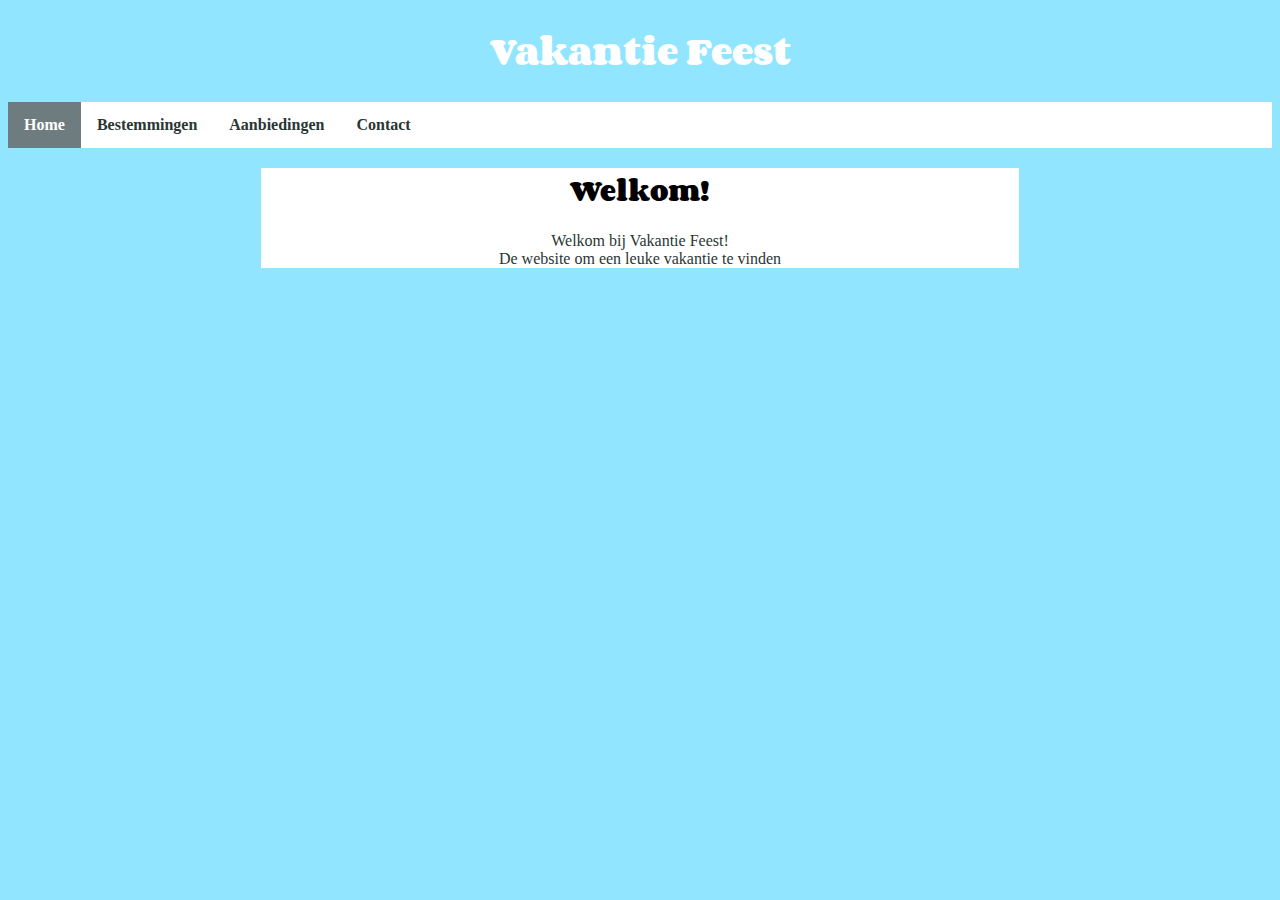
==== index.html @ 3e575629 "commit" ====
<!DOCTYPE html>
<html lang="en">
  <head>
    <meta charset="UTF-8">
    <title>Index</title>
    <link rel="stylesheet" href="style.css" type="text/css">
    <link href="http://fonts.googleapis.com/css?family=Corben:bold" rel="stylesheet" type="text/css">

  </head>
  <body>
    <div>
      <header>
        <h1>Vakantie Feest</h1>
      </header>
      <nav>
        <ul>
          <li><a class="active" href="#home">Home</a></li>
          <li><a href="bestemmingen.html">Bestemmingen</a></li>
          <li><a href="aanbiedingen.html">Aanbiedingen</a></li>
          <li><a href="contact.html">Contact</a></li>
        </ul>
      </nav>
      <article>
        <h2>Welkom!</h2>
        <p>
          Welkom bij Vakantie Feest!
          <br>
          De website om een leuke vakantie te vinden
        </p>
      </article>
    </div>
  </body>
</html>
---- style.css ----
h1{
  color: #fff;
  text-align: center;
  font-family: "Corben", Georgia,Times, serif;
}

h2{
  text-align: center;
  font-family: "Corben", Georgia,Times, serif;
}
body {

  background-color: #91E5FF;
}

ul {
  list-style-type: none;
  margin: 0;
  padding: 0;
  overflow: hidden;
  background-color: #fff;
}

li {
  float: left;
}

li a {
  display: block;
  color: #293634;
  text-align: center;
  padding: 14px 16px;
  text-decoration: none;
}

li a:hover:not(.active) {
  background-color: #F8F8FF;
}

li a.active {
  color: white;
  background-color: #6F7C7F;
}

article {
  margin: auto;
  width: 60%;
  background-color: #fff
}

p {
  text-align: center;
  font-family: Calibri;
  color: #293634;

}

img {
  max-width: 100%;
  height: auto;
  float: left;
}

a{
  font-weight: bolder;
}
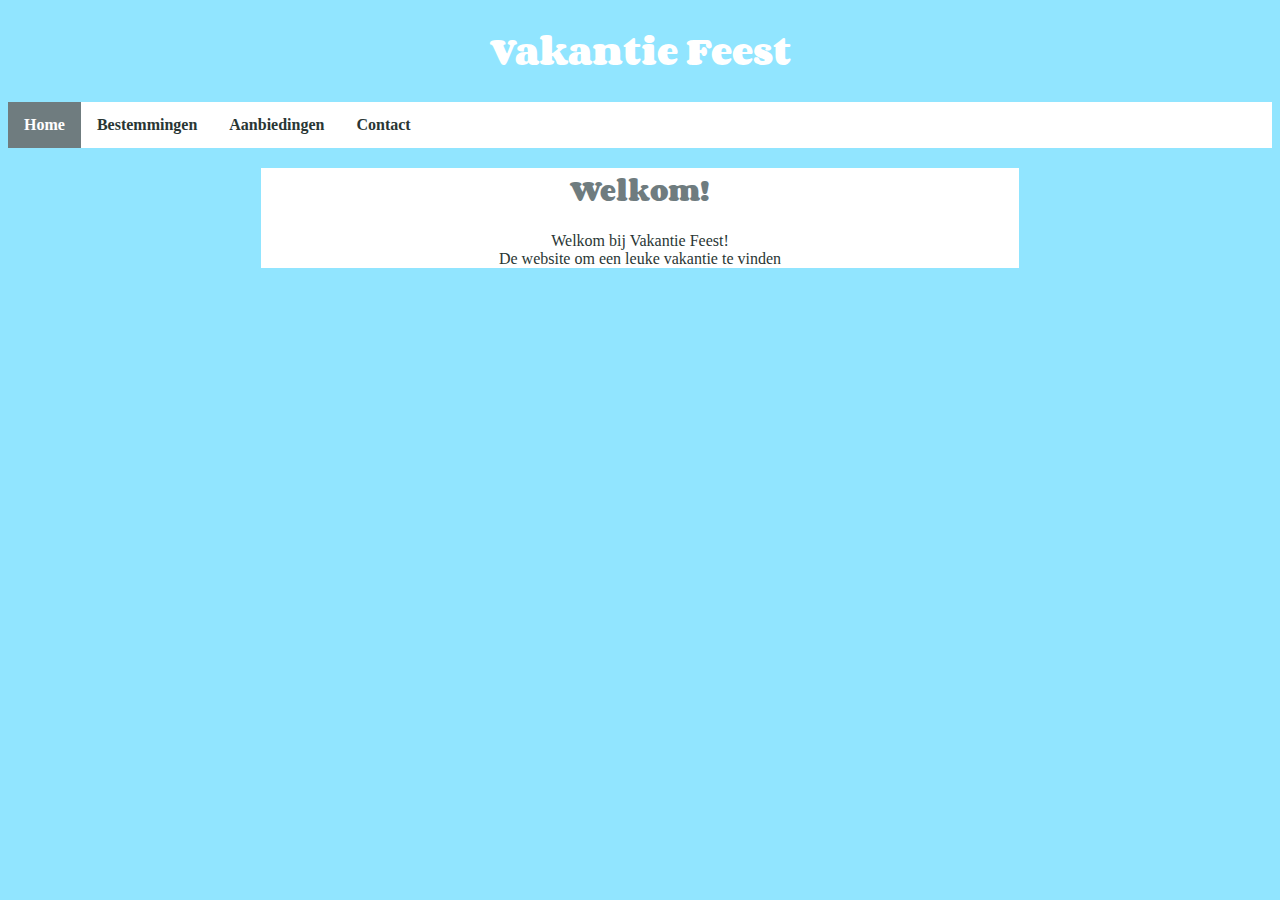
==== commit 1bb088cc: "update" ====
--- a/index.html
+++ b/index.html
@@ -11,14 +11,19 @@
     <div>
       <header>
         <h1>Vakantie Feest</h1>
+
       </header>
+
       <nav>
         <ul>
           <li><a class="active" href="#home">Home</a></li>
           <li><a href="bestemmingen.html">Bestemmingen</a></li>
           <li><a href="aanbiedingen.html">Aanbiedingen</a></li>
           <li><a href="contact.html">Contact</a></li>
+
         </ul>
+
+
       </nav>
       <article>
         <h2>Welkom!</h2>
--- a/style.css
+++ b/style.css
@@ -7,6 +7,7 @@
 h2{
   text-align: center;
   font-family: "Corben", Georgia,Times, serif;
+  color: #6F7C7F;
 }
 body {
 
@@ -14,12 +15,15 @@
 }
 
 ul {
+  float: inherit;
   list-style-type: none;
   margin: 0;
   padding: 0;
   overflow: hidden;
+  /*background: rgba(255,255,255,0.8)*/
   background-color: #fff;
 }
+
 
 li {
   float: left;
@@ -45,7 +49,8 @@
 article {
   margin: auto;
   width: 60%;
-  background-color: #fff
+  /*background: rgba(255,255,255,0.8)*/
+  background-color: #fff;
 }
 
 p {
@@ -55,13 +60,18 @@
 
 }
 
-img {
-  max-width: 100%;
-  height: auto;
-  float: left;
-}
-
 a{
   font-weight: bolder;
 }
 
+img{
+  width: 5%;
+}
+
+
+
+
+
+
+
+
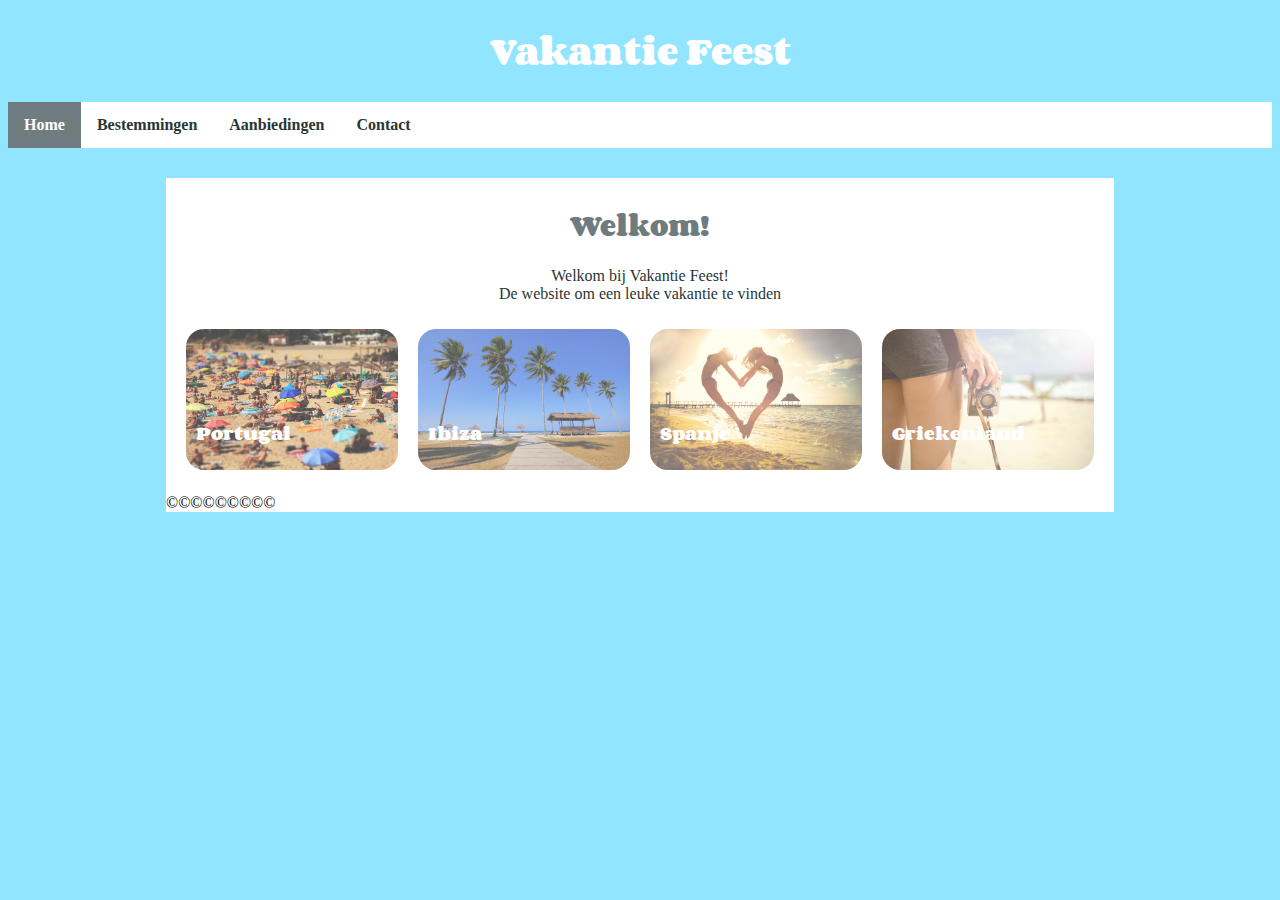
==== commit 46e908e0: "images + contact" ====
--- a/index.html
+++ b/index.html
@@ -2,37 +2,63 @@
 <html lang="en">
   <head>
     <meta charset="UTF-8">
+
     <title>Index</title>
     <link rel="stylesheet" href="style.css" type="text/css">
     <link href="http://fonts.googleapis.com/css?family=Corben:bold" rel="stylesheet" type="text/css">
-
   </head>
   <body>
     <div>
       <header>
         <h1>Vakantie Feest</h1>
+        <nav>
+          <ul class="style">
+            <li><a class="active" href="#home">Home</a></li>
+            <li><a href="bestemmingen.html">Bestemmingen</a></li>
+            <li><a href="aanbiedingen.html">Aanbiedingen</a></li>
+            <li><a href="contact.html">Contact</a></li>
+          </ul>
+        </nav>
+      </header>
+      <main>
+        <article>
+          <h2>Welkom!</h2>
+          <p>
+            Welkom bij Vakantie Feest!
+            <br>
+            De website om een leuke vakantie te vinden
+          </p>
+          <div class="wrap">
+            <div class="box">
+              <div class="boxInner">
+                <img src="5.jpeg">
+                <p>Portugal</p>
+              </div>
+            </div>
+            <div class="box">
+              <div class="boxInner">
+                <img src="1.jpeg">
+                <p>Ibiza</p>
+              </div>
+            </div>
+            <div class="box">
+              <div class="boxInner">
+                <img src="4.jpg">
+                <p>Spanje</p>
+              </div>
 
-      </header>
+            </div>
+            <div class="box">
+              <div class="boxInner">
+                <img src="2.jpg">
+                <p>Griekenland</p>
+              </div>
+            </div>
+          </div>
+          <footer>©©©©©©©©©</footer>
+        </article>
 
-      <nav>
-        <ul>
-          <li><a class="active" href="#home">Home</a></li>
-          <li><a href="bestemmingen.html">Bestemmingen</a></li>
-          <li><a href="aanbiedingen.html">Aanbiedingen</a></li>
-          <li><a href="contact.html">Contact</a></li>
-
-        </ul>
-
-
-      </nav>
-      <article>
-        <h2>Welkom!</h2>
-        <p>
-          Welkom bij Vakantie Feest!
-          <br>
-          De website om een leuke vakantie te vinden
-        </p>
-      </article>
+      </main>
     </div>
   </body>
 </html>--- a/style.css
+++ b/style.css
@@ -9,9 +9,11 @@
   font-family: "Corben", Georgia,Times, serif;
   color: #6F7C7F;
 }
+
 body {
-
   background-color: #91E5FF;
+  /*margin: 0;*/
+  /*padding: 0;*/
 }
 
 ul {
@@ -46,26 +48,132 @@
   background-color: #6F7C7F;
 }
 
+a{
+  font-weight: bold;
+}
+
+form{
+  text-align: center;
+}
+
+.input {
+  width: 50%;
+  margin: 10px 0 10px 0;
+  height: 20px;
+}
+
+.inputtext{
+  margin-top: 10px;
+  resize: vertical;
+  width: 50%;
+}
+
+.submit{
+  border-radius: 20px;
+  background-color: #fff;
+  margin-top: 10px;
+  font-size: 15px;
+}
+
+
 article {
   margin: auto;
-  width: 60%;
+  width: 75%;
   /*background: rgba(255,255,255,0.8)*/
   background-color: #fff;
+  margin-top: 30px;
+  padding-top: 5px;
 }
 
 p {
   text-align: center;
   font-family: Calibri;
   color: #293634;
+}
+
+.wrap {
+  overflow: hidden;
+  margin: 10px;
+}
+
+.box {
+  float: left;
+  position: relative;
+  width: 50%;
 
 }
 
-a{
-  font-weight: bolder;
+.boxInner {
+  position: relative;
+  margin: 10px 10px 10px 10px;
+  overflow: hidden;
+  /*border-radius: 15px;*/
+  /*background: rgba(0,0,0,1.0);*/
+  /*margin: 1%;*/
+
 }
 
-img{
-  width: 5%;
+.boxInner img {
+  opacity: 0.7;
+  max-width: 100%;
+  height: auto;
+  border-radius: 18px;
+}
+
+.boxInner img:hover {
+  opacity: 1.0;
+}
+
+.boxInner p {
+  font-family: "Corben", Georgia,Times, serif;
+  position: absolute;
+  bottom: 0;
+  left: 0;
+  padding: 10px;
+  color: #fff;
+  font-size: 300%;
+  font-weight: bold;
+}
+
+
+@media only screen and (max-width : 480px) {
+  /* Smartphone view: 1 tile */
+  .box {
+    width: 100%;
+  }
+  .boxInner p {
+    font-size: 100%;
+  }
+}
+
+@media only screen and (max-width : 650px) and (min-width : 481px) {
+  /* Tablet view: 2 tiles */
+  .box {
+    width: 50%;
+  }
+  .boxInner p {
+    font-size: 100%;
+  }
+}
+@media only screen and (max-width : 1050px) and (min-width : 651px) {
+  /* Small desktop / ipad view: 3 tiles */
+  .box {
+    width: 50%;
+
+  }
+  .boxInner p {
+    font-size: 100%;
+  }
+}
+@media only screen and (max-width : 1290px) and (min-width : 1051px) {
+  /* Medium desktop: 4 tiles */
+  .box {
+    width: 25%;
+
+  }
+  .boxInner p {
+    font-size: 100%;
+  }
 }
 
 
@@ -74,4 +182,3 @@
 
 
 
-
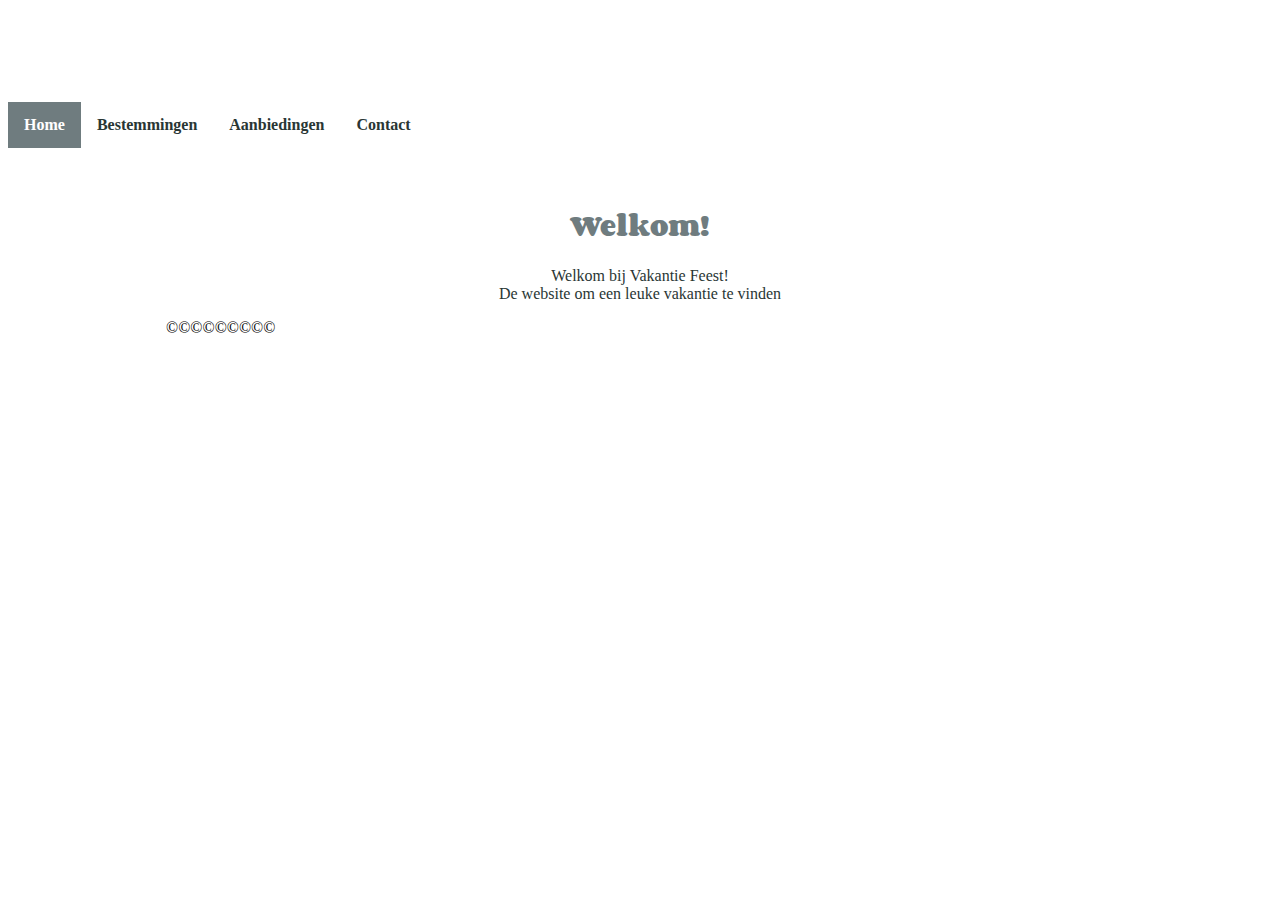
==== commit f896b66e: "css cleanup" ====
--- a/index.html
+++ b/index.html
@@ -4,7 +4,8 @@
     <meta charset="UTF-8">
 
     <title>Index</title>
-    <link rel="stylesheet" href="style.css" type="text/css">
+    <link rel="stylesheet" href="css/basic.css" type="text/css">
+    <link rel="stylesheet" href="css/style.css" type="text/css">
     <link href="http://fonts.googleapis.com/css?family=Corben:bold" rel="stylesheet" type="text/css">
   </head>
   <body>
@@ -28,33 +29,6 @@
             <br>
             De website om een leuke vakantie te vinden
           </p>
-          <div class="wrap">
-            <div class="box">
-              <div class="boxInner">
-                <img src="5.jpeg">
-                <p>Portugal</p>
-              </div>
-            </div>
-            <div class="box">
-              <div class="boxInner">
-                <img src="1.jpeg">
-                <p>Ibiza</p>
-              </div>
-            </div>
-            <div class="box">
-              <div class="boxInner">
-                <img src="4.jpg">
-                <p>Spanje</p>
-              </div>
-
-            </div>
-            <div class="box">
-              <div class="boxInner">
-                <img src="2.jpg">
-                <p>Griekenland</p>
-              </div>
-            </div>
-          </div>
           <footer>©©©©©©©©©</footer>
         </article>
 
--- a/css/basic.css
+++ b/css/basic.css
@@ -0,0 +1,103 @@
+/*General CSS file for all the pages*/
+
+
+
+/*html*/
+html {
+  background: url("assets/4.jpg") no-repeat center center fixed;
+  -webkit-background-size: cover;
+  -moz-background-size: cover;
+  -o-background-size: cover;
+  background-size: cover;
+
+}
+
+/*Headers*/
+h1 {
+  color: #fff;
+  text-align: center;
+  font-family: "Corben", Georgia, Times, serif;
+}
+
+h2 {
+  text-align: center;
+  font-family: "Corben", Georgia, Times, serif;
+  color: #6F7C7F;
+}
+
+/*navigation bar*/
+ul {
+  float: inherit;
+  list-style-type: none;
+  margin: 0;
+  padding: 0;
+  overflow: hidden;
+  /*background: rgba(255,255,255,0.8)*/
+  background-color: #fff;
+}
+
+li {
+  float: left;
+}
+
+li a {
+  display: block;
+  color: #293634;
+  text-align: center;
+  padding: 14px 16px;
+  text-decoration: none;
+}
+
+li a:hover:not(.active) {
+  background-color: #F8F8FF;
+}
+
+li a.active {
+  color: white;
+  background-color: #6F7C7F;
+}
+
+a {
+  font-weight: bold;
+}
+
+/*Article*/
+article {
+  margin: auto;
+  width: 75%;
+  /*background: rgba(255,255,255,0.8)*/
+  background-color: #fff;
+  margin-top: 30px;
+  padding-top: 5px;
+}
+
+/*Paragraph*/
+p {
+  text-align: center;
+  font-family: Calibri;
+  color: #293634;
+}
+
+/*media styles*/
+@media only screen and (max-width: 480px) {
+  /* Smartphone view: 1 tile */
+  h2 {
+    font-size: 60%;
+  }
+
+  li {
+    float: none;
+  }
+}
+
+@media only screen and (max-width: 650px) and (min-width: 481px) {
+  /* Tablet view: 2 tiles */
+  h2 {
+    font-size: 80%;
+  }
+
+  li {
+    float: none;
+  }
+}
+
--- a/css/style.css
+++ b/css/style.css
@@ -0,0 +1,390 @@
+/*h1 {*/
+    /*color: #fff;*/
+    /*text-align: center;*/
+    /*font-family: "Corben", Georgia, Times, serif;*/
+/*}*/
+
+/*h2 {*/
+    /*text-align: center;*/
+    /*font-family: "Corben", Georgia, Times, serif;*/
+    /*color: #6F7C7F;*/
+/*}*/
+
+/*html {*/
+    /*background: url("4.jpg") no-repeat center center fixed;*/
+    /*-webkit-background-size: cover;*/
+    /*-moz-background-size: cover;*/
+    /*-o-background-size: cover;*/
+    /*background-size: cover;*/
+
+/*}*/
+
+/*body {*/
+
+/*}*/
+
+/*ul {*/
+    /*float: inherit;*/
+    /*list-style-type: none;*/
+    /*margin: 0;*/
+    /*padding: 0;*/
+    /*overflow: hidden;*/
+    /*!*background: rgba(255,255,255,0.8)*!*/
+    /*background-color: #fff;*/
+/*}*/
+
+/*li {*/
+    /*float: left;*/
+/*}*/
+
+/*li a {*/
+    /*display: block;*/
+    /*color: #293634;*/
+    /*text-align: center;*/
+    /*padding: 14px 16px;*/
+    /*text-decoration: none;*/
+/*}*/
+
+/*li a:hover:not(.active) {*/
+    /*background-color: #F8F8FF;*/
+/*}*/
+
+/*li a.active {*/
+    /*color: white;*/
+    /*background-color: #6F7C7F;*/
+/*}*/
+
+/*a {*/
+    /*font-weight: bold;*/
+/*}*/
+
+/*form {*/
+    /*text-align: center;*/
+/*}*/
+
+/*.input {*/
+    /*width: 50%;*/
+    /*margin: 10px 0 10px 0;*/
+    /*height: 20px;*/
+/*}*/
+
+/*.inputtext {*/
+    /*margin-top: 10px;*/
+    /*resize: vertical;*/
+    /*width: 50%;*/
+/*}*/
+
+/*.submit {*/
+    /*border-radius: 20px;*/
+    /*background-color: #fff;*/
+    /*margin-top: 10px;*/
+    /*font-size: 15px;*/
+/*}*/
+
+/*article {*/
+    /*margin: auto;*/
+    /*width: 75%;*/
+    /*!*background: rgba(255,255,255,0.8)*!*/
+    /*background-color: #fff;*/
+    /*margin-top: 30px;*/
+    /*padding-top: 5px;*/
+/*}*/
+
+.bestemming {
+    margin: auto;
+    width: 40%;
+    /*background: rgba(255,255,255,0.8)*/
+    background-color: #fff;
+    margin-top: 30px;
+    padding-top: 5px;
+}
+
+/*p {*/
+    /*text-align: center;*/
+    /*font-family: Calibri;*/
+    /*color: #293634;*/
+/*}*/
+
+.image img {
+    width: 55%;
+    border-style: solid;
+}
+
+.wrap {
+    overflow: hidden;
+    margin: 10px;
+}
+
+/*.box {*/
+    /*float: left;*/
+    /*position: relative;*/
+    /*width: 50%;*/
+
+/*}*/
+
+.boxcenter {
+    position: relative;
+    width: 100%;
+}
+
+.boxInner {
+    position: relative;
+    margin: 10px 10px 10px 10px;
+    overflow: hidden;
+    /*border-radius: 15px;*/
+    /*background: rgba(0,0,0,1.0);*/
+    /*margin: 1%;*/
+
+}
+
+.boxInner img {
+    opacity: 0.7;
+    max-width: 100%;
+    height: auto;
+    border-radius: 18px;
+}
+
+.boxInner img:hover {
+    opacity: 1.0;
+}
+
+.boxInner p {
+    font-family: "Corben", Georgia, Times, serif;
+    position: absolute;
+    bottom: 0;
+    left: 0;
+    padding: 10px;
+    color: #fff;
+    font-size: 200%;
+    font-weight: bold;
+}
+
+.header {
+    text-align: center;
+    font-family: Calibri;
+    font-size: 300%;
+    color: #293634;
+}
+
+.nextToImage {
+    float: right;
+    position: relative;
+    width: 44%;
+    text-align: left;
+    font-size: 65%;
+}
+
+p.nextImageText {
+    top: 60%;
+    margin: 5px;
+    text-align: left;
+    color: #293634;
+}
+
+.square {
+    position: relative;
+    width: 33.3333%;
+}
+
+.square:after {
+    content: "";
+    display: block;
+    padding-bottom: 100%;
+}
+
+.content {
+    position: absolute;
+    width: 95%;
+    height: 95%;
+    border-radius: 10px;
+
+}
+
+.colum-holder {
+    display: block;
+    padding: 3%;
+    overflow: hidden;
+    padding-bottom: 10px;
+    border-bottom: 1px solid #f2f2f2;
+}
+
+.inner {
+    position: relative;
+    width: 100.1%;
+    height: 100%;
+}
+
+.squareImgI {
+    background: url("assets/1.jpeg") 50% 50% no-repeat;
+    background-size: cover;
+    position: relative;
+    width: 99%;
+    height: 99%;
+    margin: 1%;
+    border-radius: 10px;
+}
+
+.squareImgP {
+    background: url("assets/2.jpg") 50% 50% no-repeat;
+    background-size: cover;
+    position: relative;
+    width: 99%;
+    height: 99%;
+    margin: 1%;
+    border-radius: 10px;
+
+
+
+}
+
+.squareImgS {
+    background: url("assets/5.jpeg") 50% 50% no-repeat;
+    background-size: cover;
+    position: relative;
+    width: 99%;
+    height: 99%;
+    margin: 1%;
+    border-radius: 10px;
+
+
+
+}
+
+.squareImgG {
+    background: url("assets/4.jpg") 50% 50% no-repeat;
+    background-size: cover;
+    position: relative;
+    width: 99%;
+    height: 99%;
+    margin: 1%;
+    border-radius: 10px;
+
+
+
+}
+
+@media only screen and (max-width: 480px) {
+    /* Smartphone view: 1 tile */
+    /*.box {*/
+        /*width: 100%;*/
+    /*}*/
+
+    /*.boxInner p {*/
+        /*font-size: 50%;*/
+    /*}*/
+
+    .nextToImage p {
+        font-size: 50%;
+    }
+
+    .header {
+        font-size: 50%;
+    }
+
+    /*h2 {*/
+        /*font-size: 60%;*/
+    /*}*/
+
+    #textPortugal {
+        display: block;
+        width: 100%;
+    }
+
+    /*li {*/
+        /*float: none;*/
+    /*}*/
+}
+
+@media only screen and (max-width: 650px) and (min-width: 481px) {
+    /* Tablet view: 2 tiles */
+    .box {
+        width: 50%;
+    }
+
+    .boxInner p {
+        font-size: 100%;
+    }
+
+    .nextToImage p {
+        font-size: 50%;
+    }
+
+    .header {
+        font-size: 70%;
+    }
+
+    /*h2 {*/
+        /*font-size: 80%;*/
+    /*}*/
+
+    /*li {*/
+        /*float: none;*/
+    /*}*/
+}
+
+@media only screen and (max-width: 1050px) and (min-width: 651px) {
+    /* Small desktop / ipad view: 3 tiles */
+    .box {
+        width: 50%;
+
+    }
+
+    .boxInner p {
+        font-size: 120%;
+    }
+
+    .nextToImage p {
+        font-size: 70%;
+    }
+
+    .header {
+        font-size: 100%;
+    }
+}
+
+@media only screen and (max-width: 1290px) and (min-width: 1051px) {
+    /* Medium desktop: 4 tiles */
+    .box {
+        width: 25%;
+
+    }
+
+    .boxInner p {
+        font-size: 150%;
+    }
+
+    .nextToImage p {
+        font-size: 90%;
+    }
+
+    .header {
+        font-size: 150%;
+    }
+}
+
+@media only screen and (max-width: 1500px) and (min-width: 1291px) {
+    /* Medium desktop: 4 tiles */
+    .box {
+        width: 25%;
+
+    }
+
+    .boxInner p {
+        font-size: 180%;
+    }
+
+    .nextToImage p {
+        font-size: 110%;
+    }
+
+    .header {
+        font-size: 200%;
+    }
+}
+
+
+
+
+
+
+
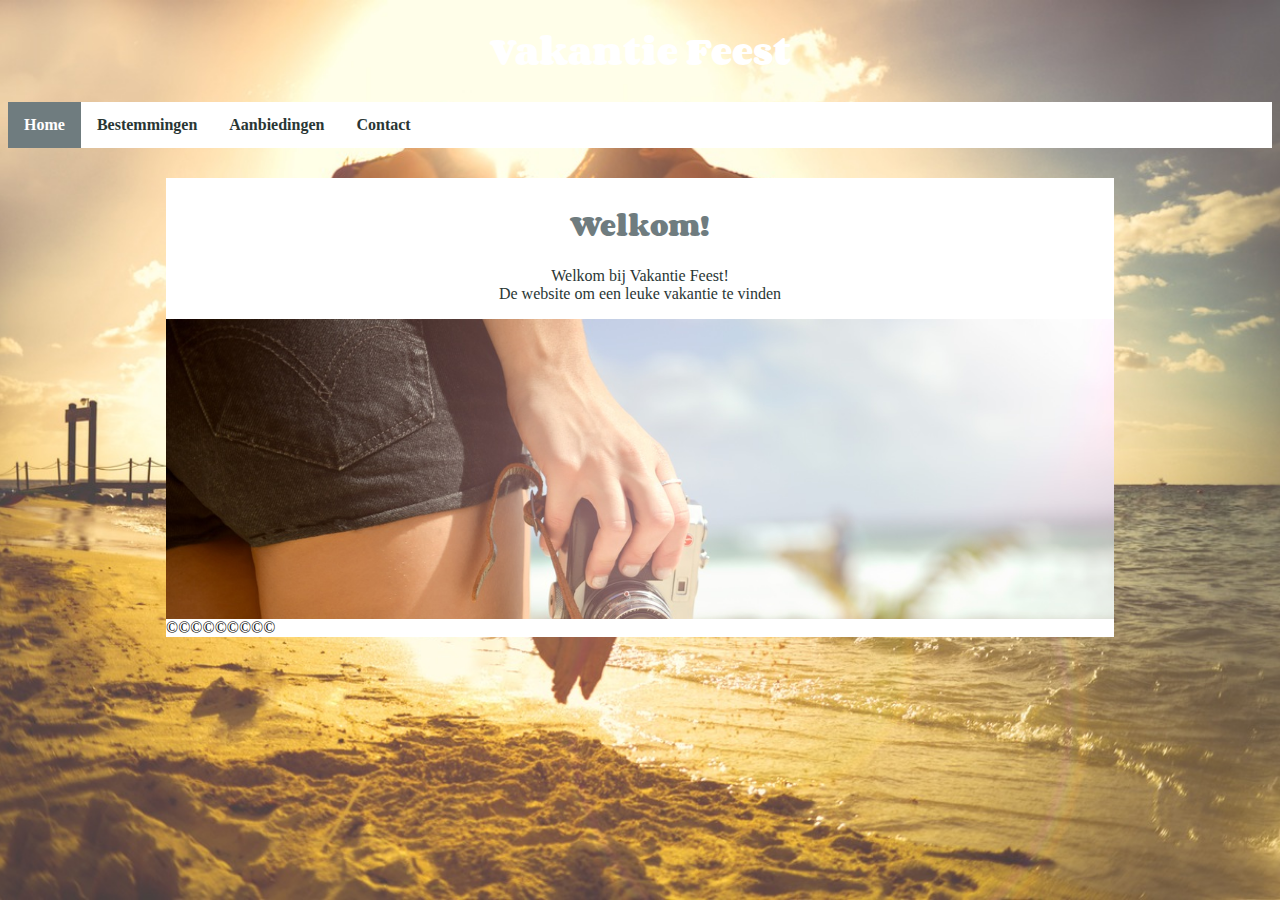
==== commit 1489e9f2: "index slideshow" ====
--- a/index.html
+++ b/index.html
@@ -5,8 +5,9 @@
 
     <title>Index</title>
     <link rel="stylesheet" href="css/basic.css" type="text/css">
-    <link rel="stylesheet" href="css/style.css" type="text/css">
+    <!--<link rel="stylesheet" href="css/style.css" type="text/css">-->
     <link href="http://fonts.googleapis.com/css?family=Corben:bold" rel="stylesheet" type="text/css">
+    <script type="text/javascript" src="script.js"></script>
   </head>
   <body>
     <div>
@@ -29,6 +30,33 @@
             <br>
             De website om een leuke vakantie te vinden
           </p>
+
+          <div class="slide">
+            <img class="mySlides" src="assets/griekenland.jpg" >
+            <img class="mySlides" src="assets/ibiza.jpeg">
+            <img class="mySlides" src="assets/portugal.jpeg">
+            <img class="mySlides" src="assets/spanje.jpg">
+            <img class="mySlides" src="assets/sweden.jpg">
+          </div>
+          <script>
+            var myIndex = 0;
+            showSlides();
+
+            function showSlides() {
+              var i;
+              var x = document.getElementsByClassName("mySlides");
+              for (i = 0; i < x.length; i++) {
+                x[i].style.display = "none";
+              }
+              myIndex++;
+              if (myIndex > x.length) {
+                myIndex = 1
+              }
+              x[myIndex - 1].style.display = "block";
+              setTimeout(showSlides, 3000); // Change image every 3 seconds
+            }
+          </script>
+
           <footer>©©©©©©©©©</footer>
         </article>
 
--- a/css/basic.css
+++ b/css/basic.css
@@ -4,7 +4,7 @@
 
 /*html*/
 html {
-  background: url("assets/4.jpg") no-repeat center center fixed;
+  background: url("../assets/bg.jpg") no-repeat center center fixed;
   -webkit-background-size: cover;
   -moz-background-size: cover;
   -o-background-size: cover;
@@ -101,3 +101,29 @@
   }
 }
 
+
+/*slide styles*/
+.slide{
+  position: relative;
+  height: 300px;
+  overflow: hidden;
+
+}
+
+.slide img{
+  max-width: 100%;
+  margin-left: auto;
+  margin-right: auto;
+
+}
+
+@media only screen and (max-width: 480px) {
+  /* Smartphone view: 1 tile */
+  .slide{
+    position: relative;
+    overflow: hidden;
+    height: inherit;
+  }
+}
+
+
--- a/css/style.css
+++ b/css/style.css
@@ -11,7 +11,7 @@
 /*}*/
 
 /*html {*/
-    /*background: url("4.jpg") no-repeat center center fixed;*/
+    /*background: url("bg.jpg") no-repeat center center fixed;*/
     /*-webkit-background-size: cover;*/
     /*-moz-background-size: cover;*/
     /*-o-background-size: cover;*/
@@ -170,8 +170,7 @@
     float: right;
     position: relative;
     width: 44%;
-    text-align: left;
-    font-size: 65%;
+    height: 100%;
 }
 
 p.nextImageText {
@@ -179,6 +178,7 @@
     margin: 5px;
     text-align: left;
     color: #293634;
+    font-size: 110%;
 }
 
 .square {
@@ -215,7 +215,7 @@
 }
 
 .squareImgI {
-    background: url("assets/1.jpeg") 50% 50% no-repeat;
+    background: url("/assets/ibiza.jpeg") 50% 50% no-repeat;
     background-size: cover;
     position: relative;
     width: 99%;
@@ -225,42 +225,50 @@
 }
 
 .squareImgP {
-    background: url("assets/2.jpg") 50% 50% no-repeat;
+    background: url("/assets/griekenland.jpg") 50% 50% no-repeat;
     background-size: cover;
     position: relative;
     width: 99%;
     height: 99%;
     margin: 1%;
     border-radius: 10px;
-
-
-
 }
 
 .squareImgS {
-    background: url("assets/5.jpeg") 50% 50% no-repeat;
+    background: url("/assets/portugal.jpeg") 50% 50% no-repeat;
     background-size: cover;
     position: relative;
     width: 99%;
     height: 99%;
     margin: 1%;
     border-radius: 10px;
-
-
-
 }
 
 .squareImgG {
-    background: url("assets/4.jpg") 50% 50% no-repeat;
+    background: url("/assets/bg.jpg") 50% 50% no-repeat;
     background-size: cover;
     position: relative;
     width: 99%;
     height: 99%;
     margin: 1%;
     border-radius: 10px;
-
-
-
+}
+
+.ts-link {
+    display: block;
+    position: absolute;
+    height: 5%;
+    right: 40%;
+    left: 40%;
+    bottom: 60%;
+    font-size: 110%;
+    font-weight: 700;
+    line-height: 43px;
+    text-align: center;
+    color: #F8F8FF;
+    text-decoration: none;
+    border-radius: 9px;
+    background-color: #454340
 }
 
 @media only screen and (max-width: 480px) {
@@ -269,9 +277,9 @@
         /*width: 100%;*/
     /*}*/
 
-    /*.boxInner p {*/
-        /*font-size: 50%;*/
-    /*}*/
+    .boxInner p {
+        font-size: 50%;
+    }
 
     .nextToImage p {
         font-size: 50%;
@@ -297,9 +305,9 @@
 
 @media only screen and (max-width: 650px) and (min-width: 481px) {
     /* Tablet view: 2 tiles */
-    .box {
-        width: 50%;
-    }
+    /*.box {*/
+        /*width: 50%;*/
+    /*}*/
 
     .boxInner p {
         font-size: 100%;
@@ -324,10 +332,10 @@
 
 @media only screen and (max-width: 1050px) and (min-width: 651px) {
     /* Small desktop / ipad view: 3 tiles */
-    .box {
-        width: 50%;
-
-    }
+    /*.box {*/
+        /*width: 50%;*/
+
+    /*}*/
 
     .boxInner p {
         font-size: 120%;
@@ -344,10 +352,10 @@
 
 @media only screen and (max-width: 1290px) and (min-width: 1051px) {
     /* Medium desktop: 4 tiles */
-    .box {
-        width: 25%;
-
-    }
+    /*.box {*/
+        /*width: 25%;*/
+
+    /*}*/
 
     .boxInner p {
         font-size: 150%;
@@ -364,11 +372,6 @@
 
 @media only screen and (max-width: 1500px) and (min-width: 1291px) {
     /* Medium desktop: 4 tiles */
-    .box {
-        width: 25%;
-
-    }
-
     .boxInner p {
         font-size: 180%;
     }
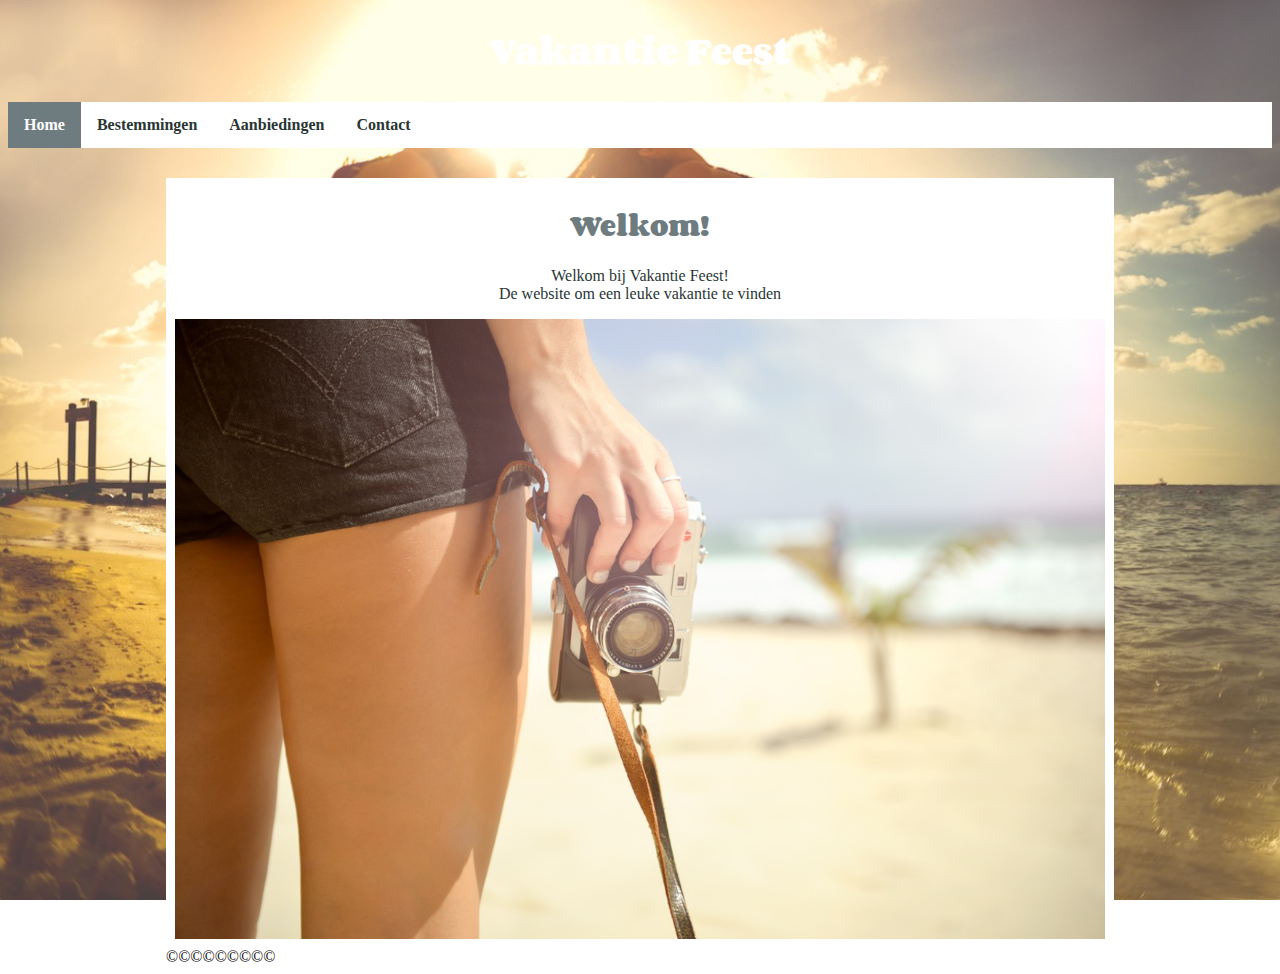
==== commit 4fa90912: "index fix and bestemming responsive" ====
--- a/index.html
+++ b/index.html
@@ -9,7 +9,7 @@
     <link href="http://fonts.googleapis.com/css?family=Corben:bold" rel="stylesheet" type="text/css">
     <script type="text/javascript" src="script.js"></script>
   </head>
-  <body>
+  <body onload="init()">
     <div>
       <header>
         <h1>Vakantie Feest</h1>
@@ -38,25 +38,6 @@
             <img class="mySlides" src="assets/spanje.jpg">
             <img class="mySlides" src="assets/sweden.jpg">
           </div>
-          <script>
-            var myIndex = 0;
-            showSlides();
-
-            function showSlides() {
-              var i;
-              var x = document.getElementsByClassName("mySlides");
-              for (i = 0; i < x.length; i++) {
-                x[i].style.display = "none";
-              }
-              myIndex++;
-              if (myIndex > x.length) {
-                myIndex = 1
-              }
-              x[myIndex - 1].style.display = "block";
-              setTimeout(showSlides, 3000); // Change image every 3 seconds
-            }
-          </script>
-
           <footer>©©©©©©©©©</footer>
         </article>
 
--- a/css/basic.css
+++ b/css/basic.css
@@ -105,7 +105,7 @@
 /*slide styles*/
 .slide{
   position: relative;
-  height: 300px;
+  margin: 1%;
   overflow: hidden;
 
 }
